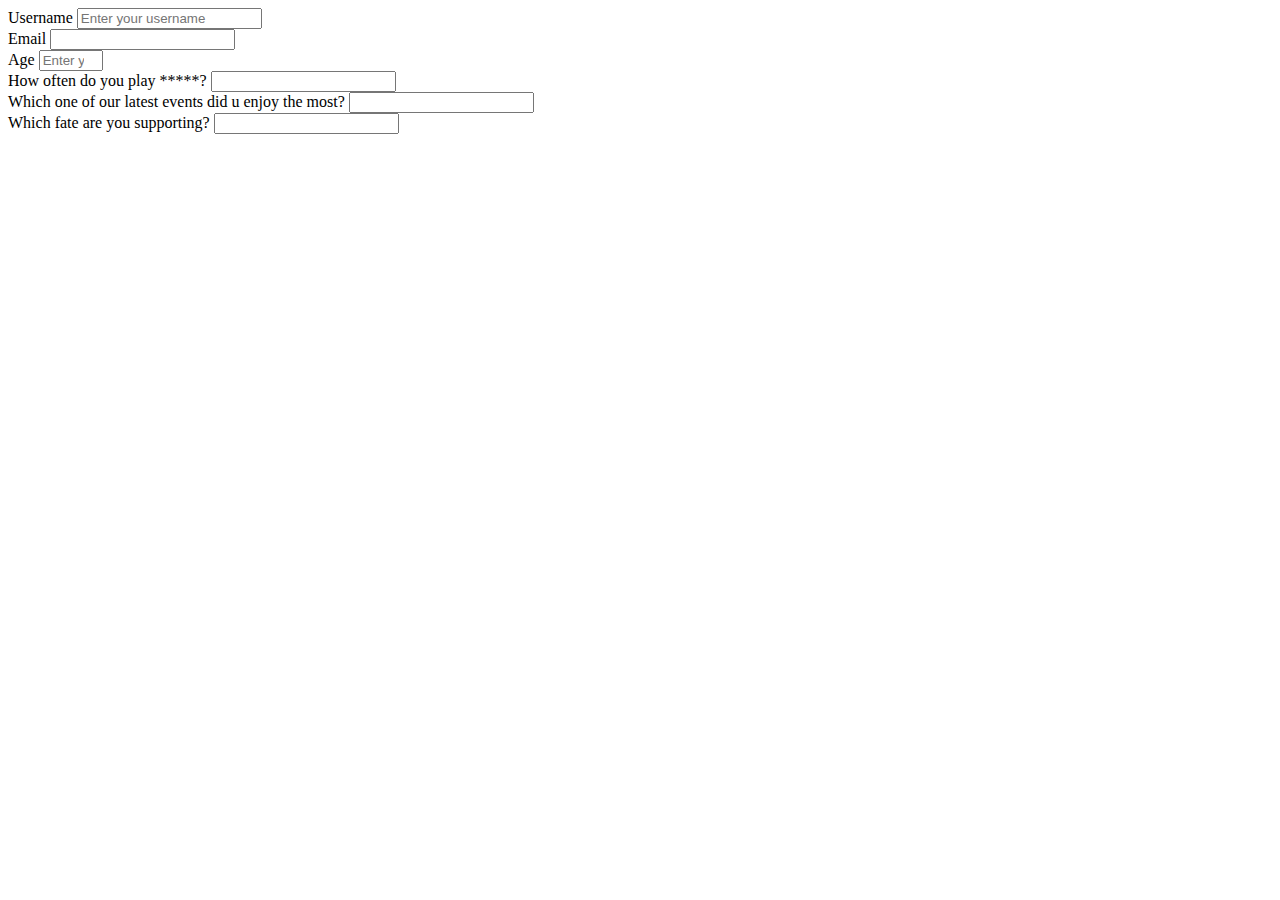
==== Build_a_survey_form/project/index.html @ 69029aba "first steps" ====
<!DOCTYPE html>
<html lang="en">
<head>
    <meta charset="UTF-8">
    <meta http-equiv="X-UA-Compatible" content="IE=edge">
    <meta name="viewport" content="width=device-width, initial-scale=1.0">
    <title>Build a Survey Form</title>
    <link rel="stylesheet" href="styles.css"/>
</head>
<body>
 <div>
    <header></header>
    <form action="">
        <div class="form-divs">
            <label id="username-label">Username</label>
            <input type="text" name="username" class="basic-form" placeholder="Enter your username">
        </div>
    <div class="form-divs">
        <label>Email</label>
        <input>
        <div class="form-divs">
            <label id="age-label">Age</label>
            <input type="number" name="age" id ="number" class="basic-form" placeholder="Enter your age" min="10" max="102">
        </div>
    </div>
    <div class="form-divs">
        <label>How often do you play *****?</label>
        <input>
    </div>
    <div class="form-divs">
        <label>Which one of our latest events did u enjoy the most?</label>
        <input>
    </div>
    <div class="form-divs">
        <label>Which fate are you supporting?</label>
        <input>
    </div>
    
</form>
 </div>   
</body>
</html>
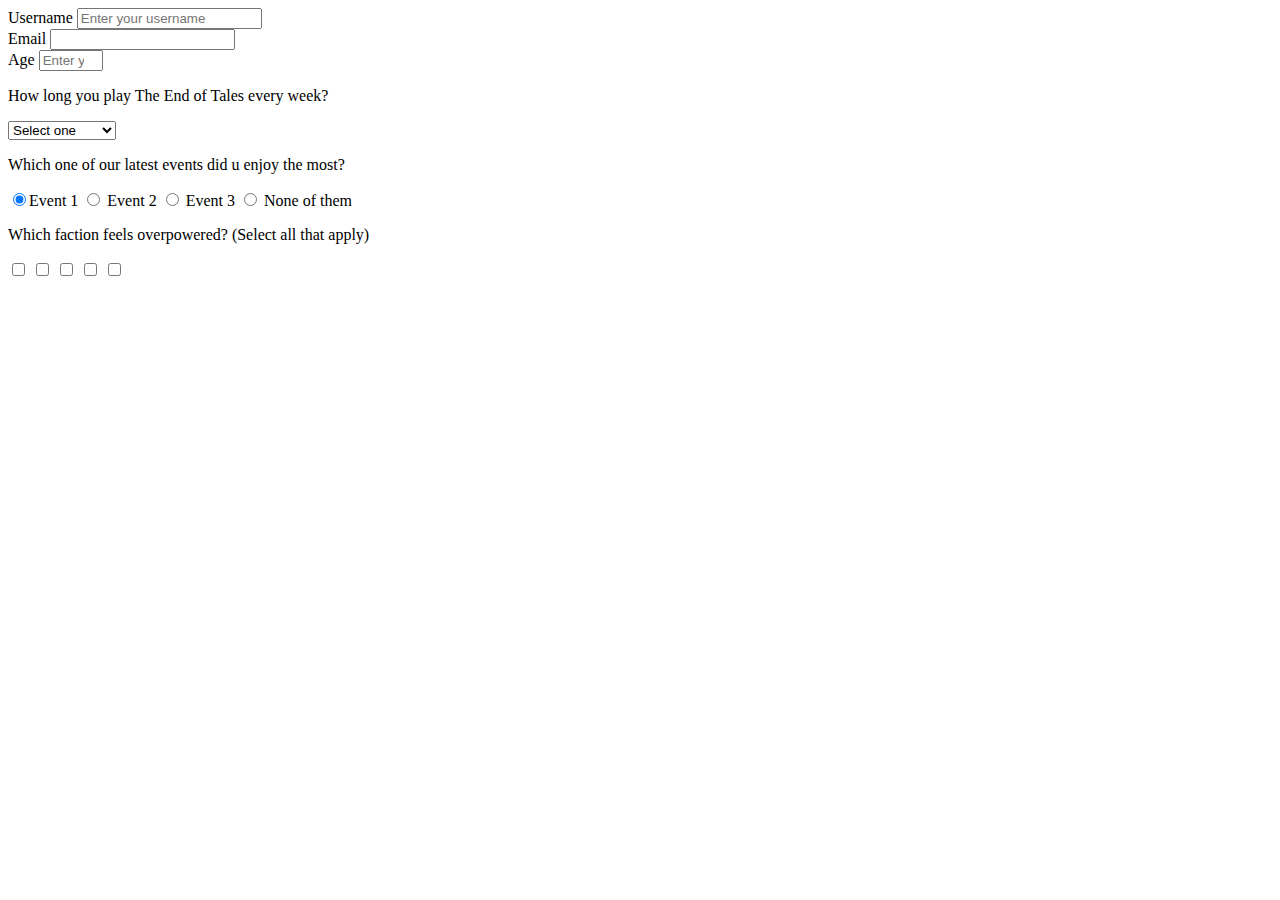
==== commit 3b90032f: "update" ====
--- a/Build_a_survey_form/project/index.html
+++ b/Build_a_survey_form/project/index.html
@@ -17,24 +17,66 @@
         </div>
     <div class="form-divs">
         <label>Email</label>
-        <input>
+        <input type="email" name="email" class="basic-form">
         <div class="form-divs">
             <label id="age-label">Age</label>
             <input type="number" name="age" id ="number" class="basic-form" placeholder="Enter your age" min="10" max="102">
         </div>
     </div>
     <div class="form-divs">
-        <label>How often do you play *****?</label>
-        <input>
+        <p>How long you play The End of Tales every week?</p>
+        <select id="weekly-hours" name="weekly-hours" class="basic-form" required>
+            <option disabled selected>
+                Select one
+            </option>
+            <option>
+                less than 3h
+            </option>
+            <option>
+                3h-6h 
+            </option>
+            <option>
+6-12h
+            </option>
+            <option>
+more than 12h
+            </option>
+        </select>
     </div>
     <div class="form-divs">
-        <label>Which one of our latest events did u enjoy the most?</label>
-        <input>
+        <p>Which one of our latest events did u enjoy the most?</p>
+        <label>
+            <input name="events" value="event 1" type="radio"class="input-radio" checked>Event 1
+        </label>
+        <label>
+            <input name="events" value="event 2" type="radio" class="input-radio" > Event 2
+        </label>
+        <label>
+            <input name="events" value="event 3" type="radio" class="input-radio" > Event 3
+        </label>
+        <label>
+            <input name="events" value="none" type="radio" class="input-radio" > None of them
+        </label>
     </div>
     <div class="form-divs">
-        <label>Which fate are you supporting?</label>
-        <input>
+        <p>Which faction feels overpowered? <span>(Select all that apply)</span></p>
+        <label>
+            <input name="factions" value="faction" type="checkbox" class=""> 
+        </label>
+        <label>
+            <input name="factions" value="faction" type="checkbox" class=""> 
+        </label>
+        <label>
+            <input name="factions" value="faction" type="checkbox" class=""> 
+        </label>
+        <label>
+            <input name="factions" value="faction" type="checkbox" class=""> 
+        </label>
+        <label>
+            <input name="factions" value="faction" type="checkbox" class=""> 
+        </label>
     </div>
+    
     
 </form>
  </div>   
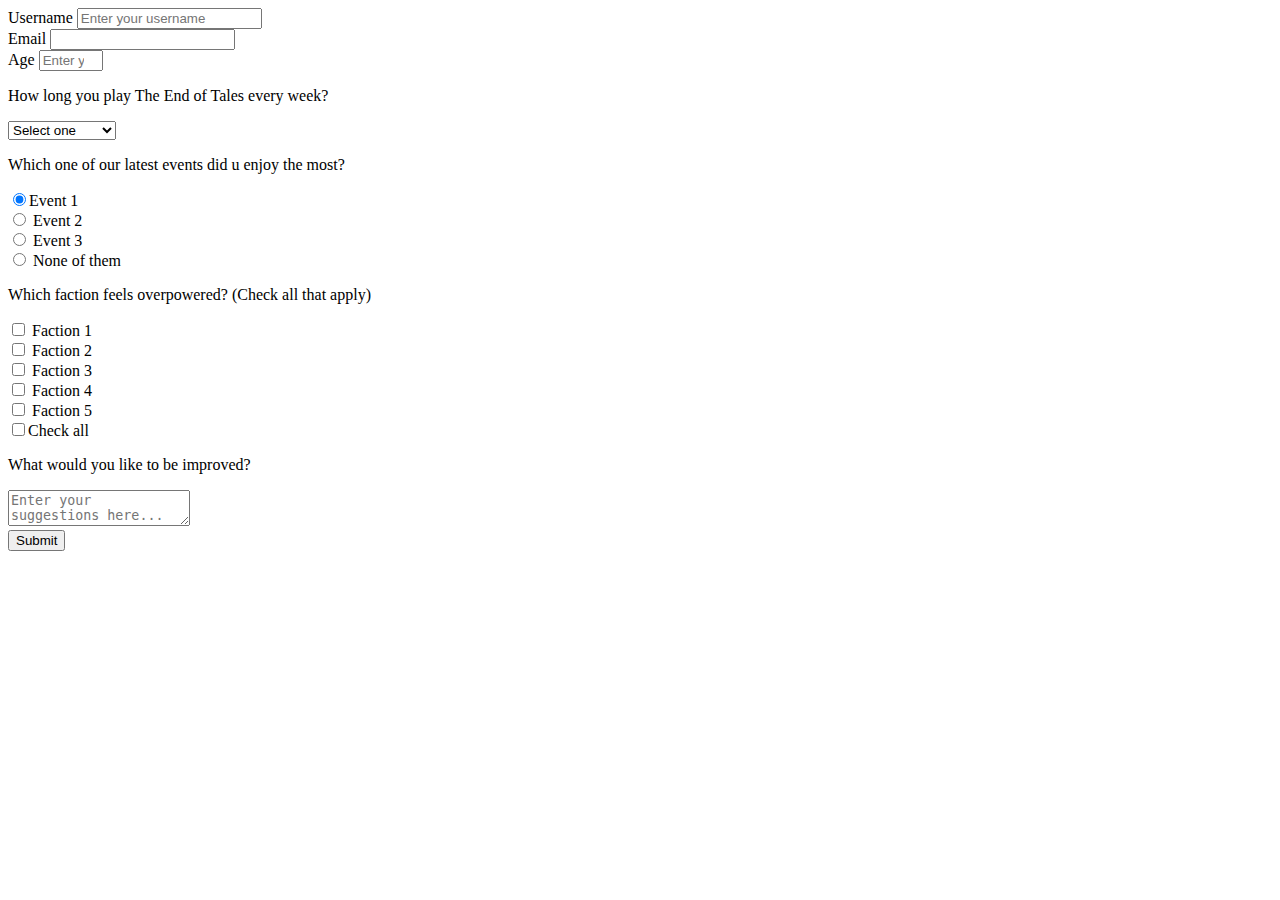
==== commit 21106cd5: "almost ready fos css" ====
--- a/Build_a_survey_form/project/index.html
+++ b/Build_a_survey_form/project/index.html
@@ -46,37 +46,47 @@
     <div class="form-divs">
         <p>Which one of our latest events did u enjoy the most?</p>
         <label>
-            <input name="events" value="event 1" type="radio"class="input-radio" checked>Event 1
+            <input name="events" value="event 1" type="radio"class="input-radio" checked>Event 1 <br/>
         </label>
         <label>
-            <input name="events" value="event 2" type="radio" class="input-radio" > Event 2
+            <input name="events" value="event 2" type="radio" class="input-radio" > Event 2 <br/>
         </label>
         <label>
-            <input name="events" value="event 3" type="radio" class="input-radio" > Event 3
+            <input name="events" value="event 3" type="radio" class="input-radio" > Event 3 <br/>
         </label>
         <label>
-            <input name="events" value="none" type="radio" class="input-radio" > None of them
+            <input name="events" value="none" type="radio" class="input-radio" > None of them <br/>
         </label>
     </div>
     <div class="form-divs">
-        <p>Which faction feels overpowered? <span>(Select all that apply)</span></p>
+        <p>Which faction feels overpowered? <span>(Check all that apply)</span></p>
         <label>
-            <input name="factions" value="faction" type="checkbox" class=""> 
+            <input name="factions" value="faction 1" type="checkbox" class="input-checkbox"> Faction 1<br/>
         </label>
         <label>
-            <input name="factions" value="faction" type="checkbox" class=""> 
+            <input name="factions" value="faction 2" type="checkbox" class="input-checkbox"> Faction 2<br/>
         </label>
         <label>
-            <input name="factions" value="faction" type="checkbox" class=""> 
+            <input name="factions" value="faction 3" type="checkbox" class="input-checkbox"> Faction 3<br/>
         </label>
         <label>
-            <input name="factions" value="faction" type="checkbox" class=""> 
+            <input name="factions" value="faction 4" type="checkbox" class="input-checkbox"> Faction 4<br/>
         </label>
         <label>
-            <input name="factions" value="faction" type="checkbox" class=""> 
+            <input name="factions" value="faction 5" type="checkbox" class="input-checkbox"> Faction 5<br/>
+        </label>
+        <label>
+            <input type="checkbox" onclic="check(this)" >Check all <br/>
         </label>
     </div>
-    
+    <div class="form-divs">
+        <p>What would you like to be improved?</p>
+        <textarea id="suggestions" class="input-textarea" name="suggestions" placeholder="Enter your suggestions here..."
+        ></textarea>
+    </div>
+    <div class="form-divs">
+        <button type="submit" id="submit" class="submit-button">Submit</button>
+    </div>
     
 </form>
  </div>   
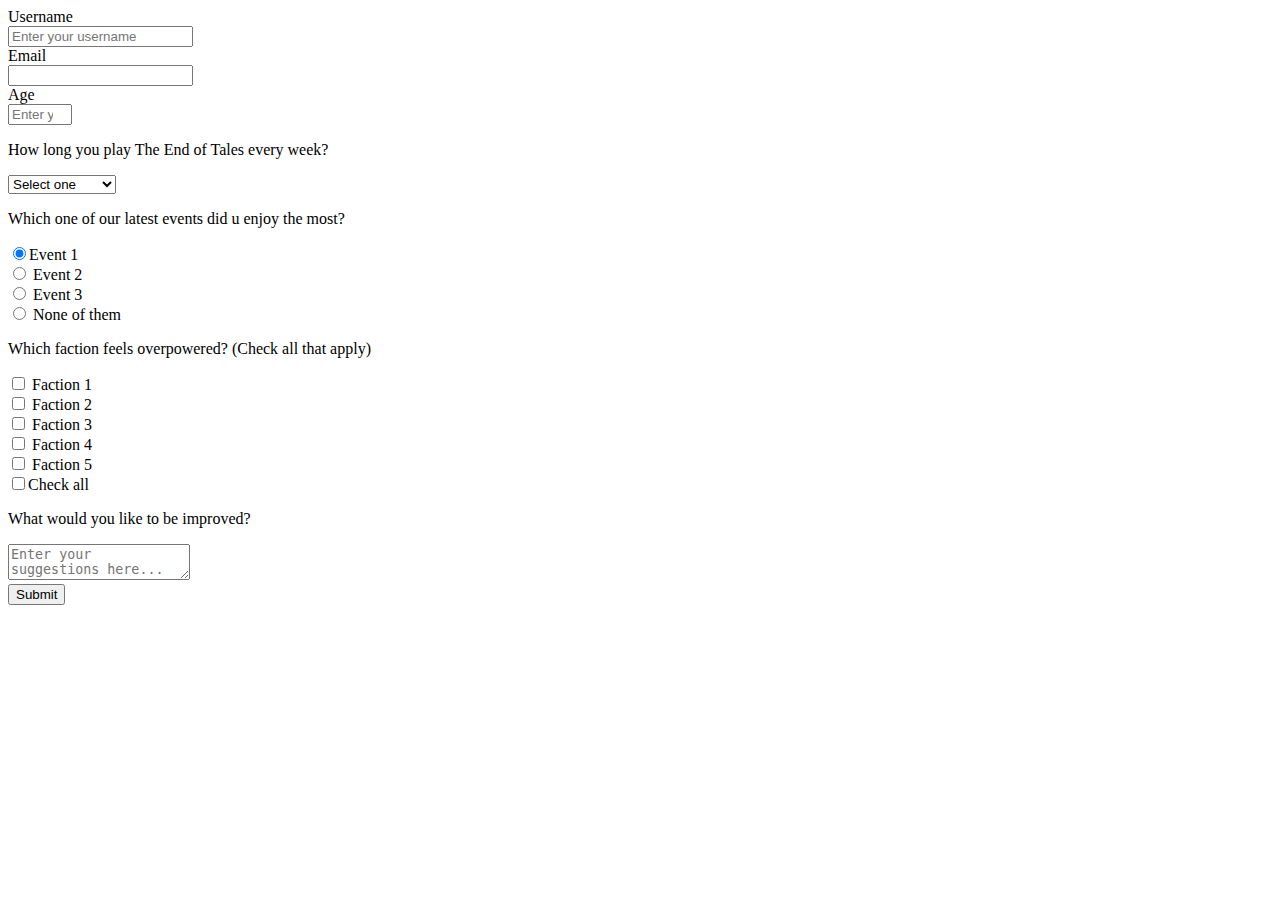
==== commit 766975d0: "text adjust" ====
--- a/Build_a_survey_form/project/index.html
+++ b/Build_a_survey_form/project/index.html
@@ -12,19 +12,19 @@
     <header></header>
     <form action="">
         <div class="form-divs">
-            <label id="username-label">Username</label>
+            <label id="username-label">Username<br/></label>
             <input type="text" name="username" class="basic-form" placeholder="Enter your username">
         </div>
     <div class="form-divs">
-        <label>Email</label>
+        <label>Email<br/></label>
         <input type="email" name="email" class="basic-form">
         <div class="form-divs">
-            <label id="age-label">Age</label>
+            <label id="age-label">Age<br/></label>
             <input type="number" name="age" id ="number" class="basic-form" placeholder="Enter your age" min="10" max="102">
         </div>
     </div>
     <div class="form-divs">
-        <p>How long you play The End of Tales every week?</p>
+        <p>How long you play The End of Tales every week?<br/></p>
         <select id="weekly-hours" name="weekly-hours" class="basic-form" required>
             <option disabled selected>
                 Select one
@@ -44,7 +44,7 @@
         </select>
     </div>
     <div class="form-divs">
-        <p>Which one of our latest events did u enjoy the most?</p>
+        <p>Which one of our latest events did u enjoy the most?<br/></p>
         <label>
             <input name="events" value="event 1" type="radio"class="input-radio" checked>Event 1 <br/>
         </label>
@@ -76,6 +76,7 @@
             <input name="factions" value="faction 5" type="checkbox" class="input-checkbox"> Faction 5<br/>
         </label>
         <label>
+        <!--Make the functional check all checkbox-->
             <input type="checkbox" onclic="check(this)" >Check all <br/>
         </label>
     </div>
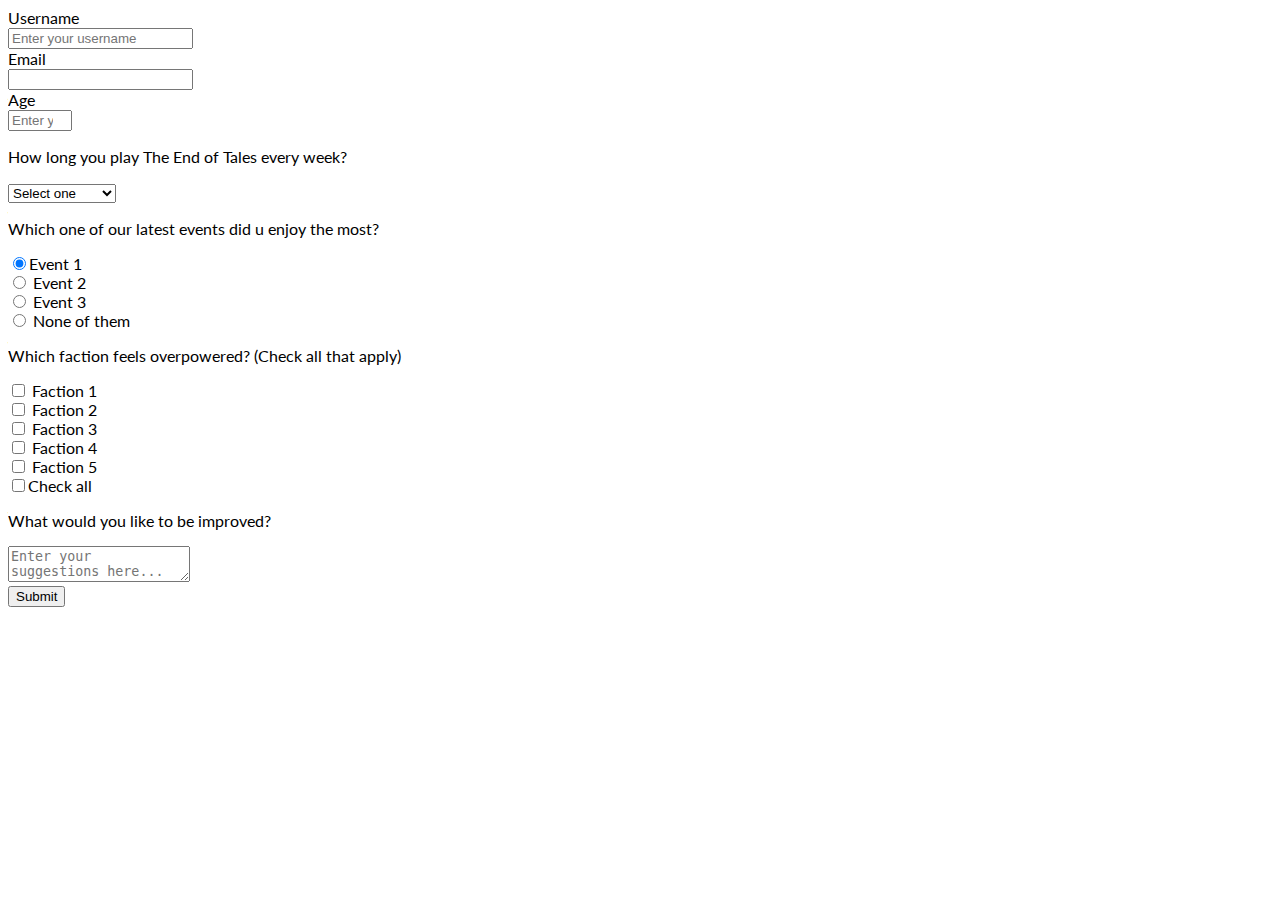
==== commit 94bdfcec: "font" ====
--- a/Build_a_survey_form/project/index.html
+++ b/Build_a_survey_form/project/index.html
@@ -6,6 +6,9 @@
     <meta name="viewport" content="width=device-width, initial-scale=1.0">
     <title>Build a Survey Form</title>
     <link rel="stylesheet" href="styles.css"/>
+    <link rel="preconnect" href="https://fonts.googleapis.com">
+<link rel="preconnect" href="https://fonts.gstatic.com" crossorigin>
+<link href="https://fonts.googleapis.com/css2?family=Lato&display=swap" rel="stylesheet">
 </head>
 <body>
  <div>
--- a/Build_a_survey_form/project/styles.css
+++ b/Build_a_survey_form/project/styles.css
@@ -0,0 +1,3 @@
+body{
+    font-family: 'Lato', sans-serif;
+}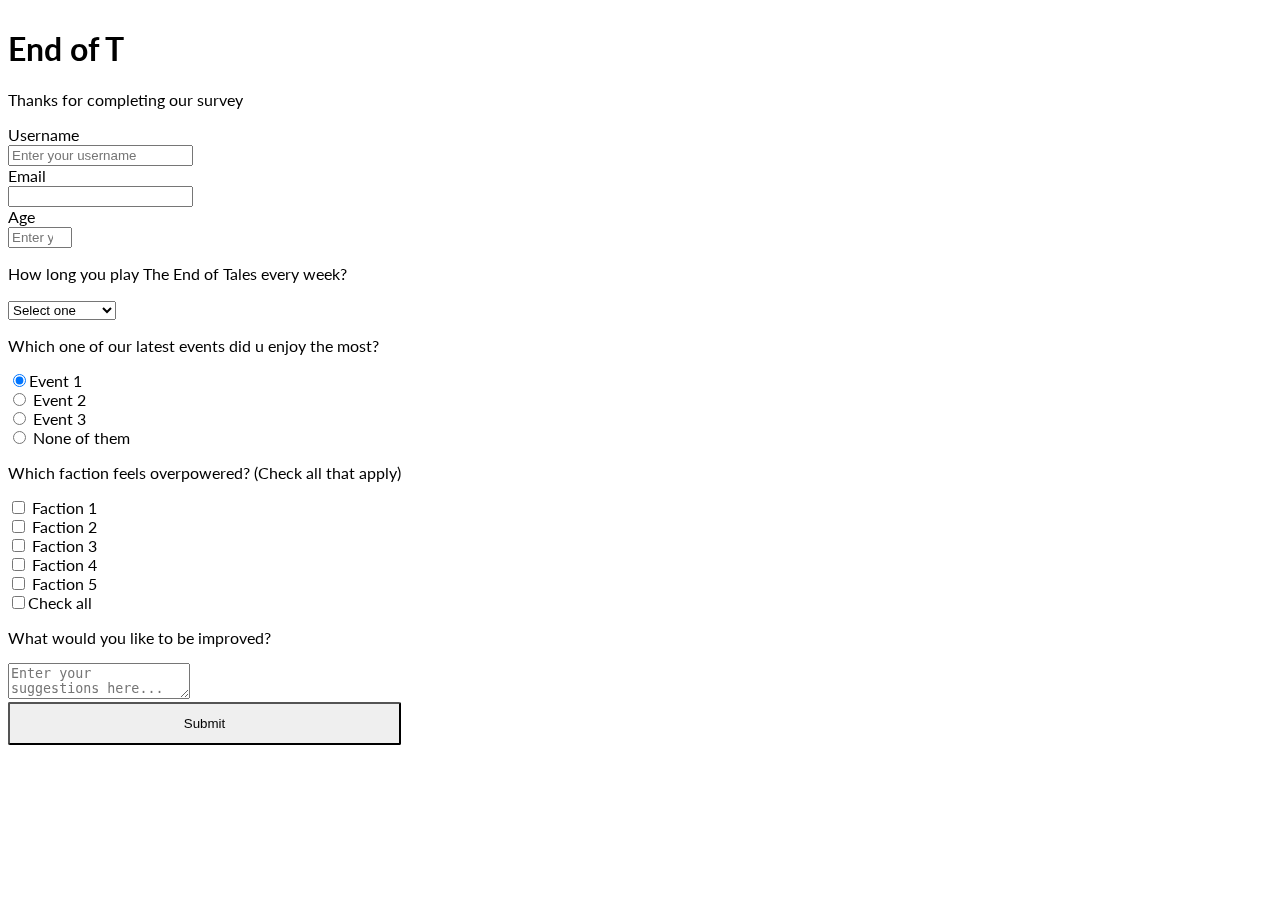
==== commit ced543ab: "empty header" ====
--- a/Build_a_survey_form/project/index.html
+++ b/Build_a_survey_form/project/index.html
@@ -12,7 +12,10 @@
 </head>
 <body>
  <div>
-    <header></header>
+    <header>
+    <h1 id="title">End of T</h1>
+<p>Thanks for completing our survey</p>
+    </header>
     <form action="">
         <div class="form-divs">
             <label id="username-label">Username<br/></label>
--- a/Build_a_survey_form/project/styles.css
+++ b/Build_a_survey_form/project/styles.css
@@ -1,3 +1,26 @@
 body{
     font-family: 'Lato', sans-serif;
-}+    font-size: 1rem;
+    font-weight:;
+    color: ;
+    position: fixed;
+    background-image:-o-linear-gradient();
+    background-size: cover;
+    background-position: center;
+    background-repeat: no-repeat;
+
+}
+h1{
+    font-weight: ;
+
+}
+.submit-button {
+    display: block;
+    width: 100%;
+    padding: 0.75rem;
+    background:;
+    color:;
+    border-radius: 2px;
+    cursor:pointer;
+  }
+  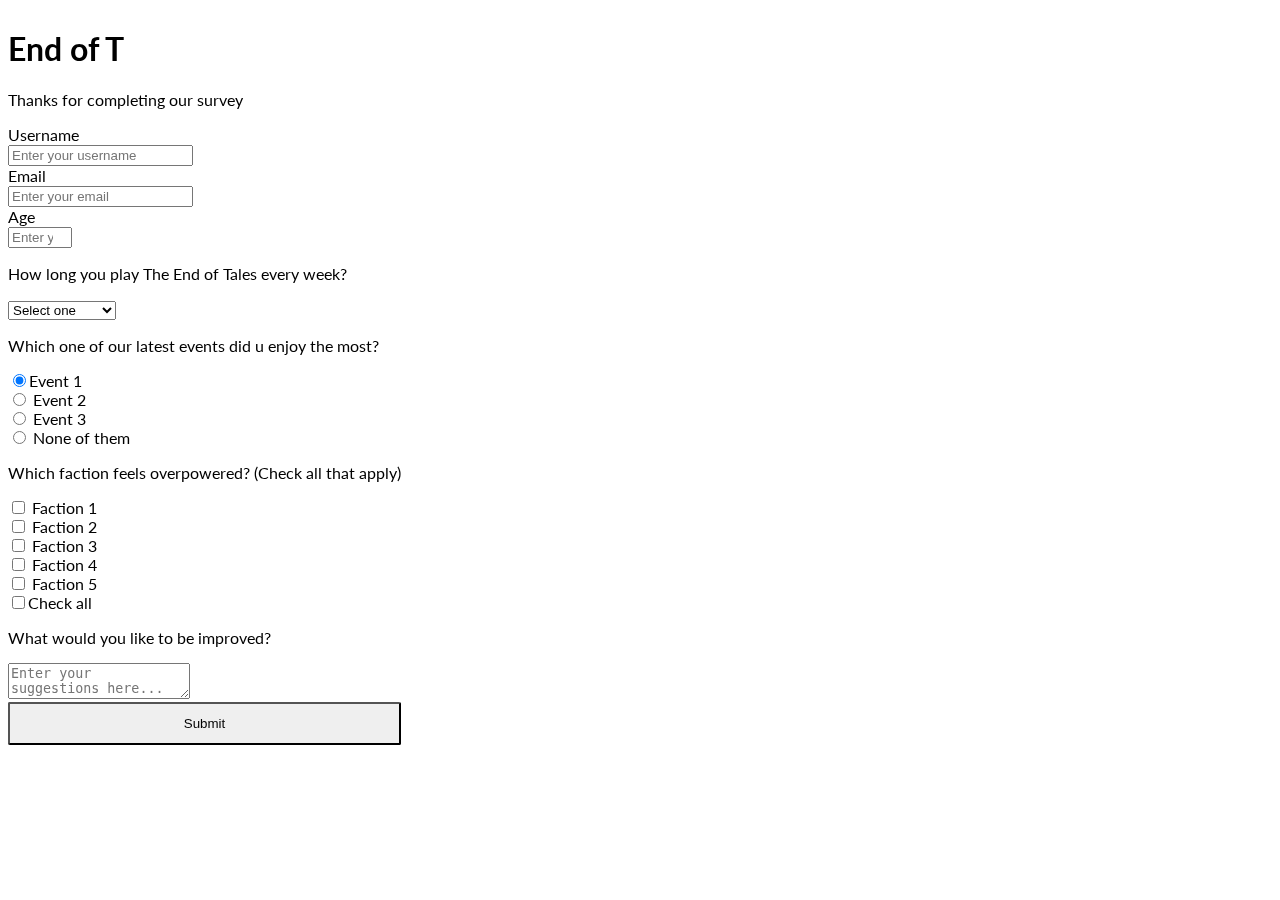
==== commit 9032f389: "update" ====
--- a/Build_a_survey_form/project/index.html
+++ b/Build_a_survey_form/project/index.html
@@ -14,24 +14,24 @@
  <div>
     <header>
     <h1 id="title">End of T</h1>
-<p>Thanks for completing our survey</p>
+<p id="description">Thanks for completing our survey</p>
     </header>
-    <form action="">
+    <form id="survey-form"action="">
         <div class="form-divs">
-            <label id="username-label">Username<br/></label>
-            <input type="text" name="username" class="basic-form" placeholder="Enter your username">
+            <label id="name-label">Username<br/></label>
+            <input required id="name" type="text" name="username" class="basic-form" placeholder="Enter your username">
         </div>
     <div class="form-divs">
-        <label>Email<br/></label>
-        <input type="email" name="email" class="basic-form">
+        <label id="email-label">Email<br/></label>
+        <input required id="email" type="email" name="email" class="basic-form" placeholder="Enter your email">
         <div class="form-divs">
-            <label id="age-label">Age<br/></label>
+            <label id="number-label">Age<br/></label>
             <input type="number" name="age" id ="number" class="basic-form" placeholder="Enter your age" min="10" max="102">
         </div>
     </div>
     <div class="form-divs">
         <p>How long you play The End of Tales every week?<br/></p>
-        <select id="weekly-hours" name="weekly-hours" class="basic-form" required>
+        <select id="dropdown" name="weekly-hours" class="basic-form" required>
             <option disabled selected>
                 Select one
             </option>
